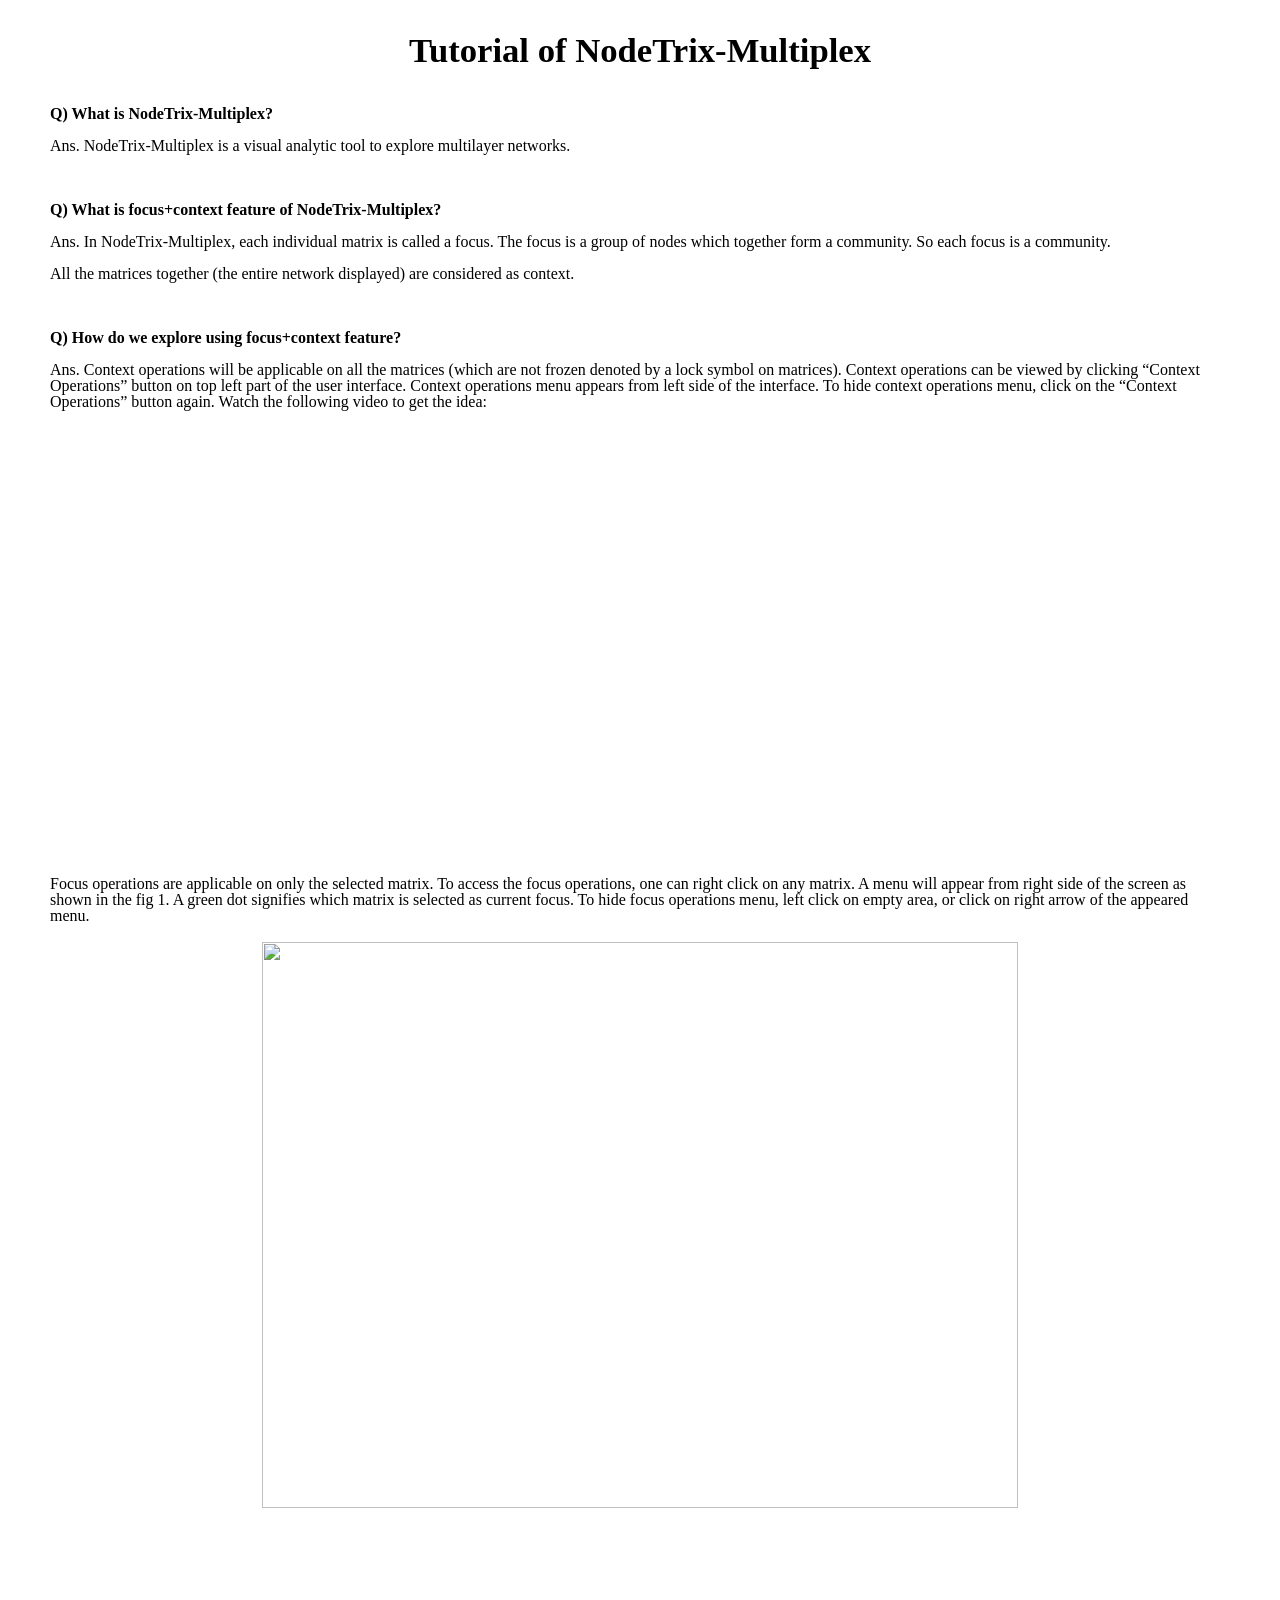
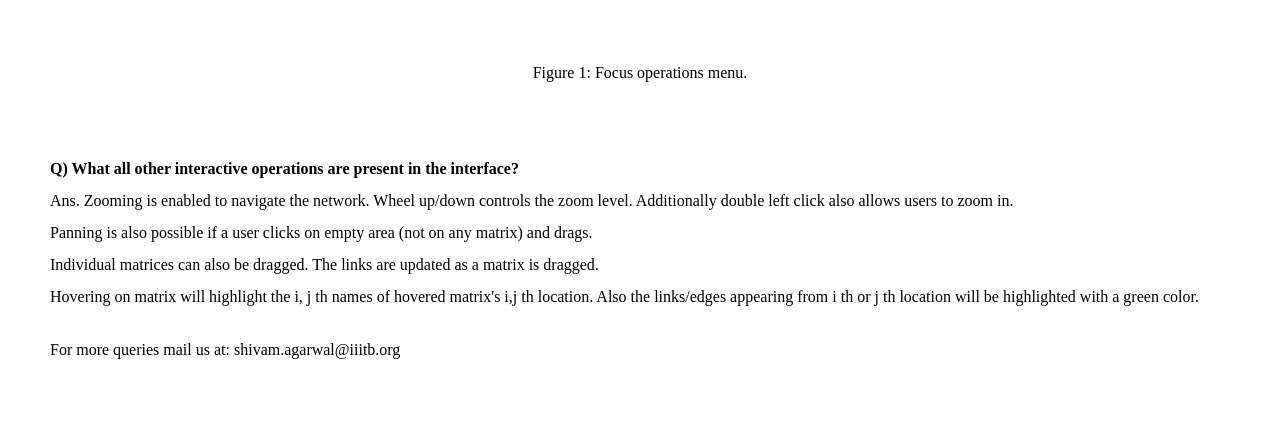
==== templates/tutorial.html @ 15784db6 "initializing repo" ====
<!DOCTYPE HTML PUBLIC "-//W3C//DTD HTML 4.0 Transitional//EN">
<html>
<head>
	<meta http-equiv="content-type" content="text/html; charset=utf-8"/>
	<title></title>
	<meta name="generator" content="LibreOffice 5.1.4.2 (Linux)"/>
	<meta name="created" content="2016-09-14T20:41:35.143580145"/>
	<meta name="changed" content="2016-09-14T21:47:38.427628116"/>
	<style type="text/css">
		@page { margin: 2cm }
		p { margin-bottom: 0.25cm; line-height: 120% }
		a:link { so-language: zxx }
		body
		{
			margin-left: 50px;
			margin-right: 50px;
		}
	</style>
</head>
<body lang="en-IN" dir="ltr">
<br />
<p align="center" style="margin-bottom: 0cm; line-height: 100%"><font size="4" style="font-size: 26pt"><b>Tutorial
of NodeTrix-Multiplex</b></font></p>
<p align="center" style="margin-bottom: 0cm; line-height: 100%"><br/>


</p>
<p align="left" style="margin-bottom: 0cm; line-height: 100%"><b>Q)
What is NodeTrix-Multiplex?</b></p>
<p align="left" style="margin-bottom: 0cm; line-height: 100%">Ans.
NodeTrix-Multiplex is a visual analytic tool to explore multilayer
networks.</p>
<p align="left" style="margin-bottom: 0cm; line-height: 100%"><br/>

</p>
<p align="left" style="margin-bottom: 0cm; line-height: 100%"><b>Q)
What is focus+context feature of NodeTrix-Multiplex?</b></p>
<p align="left" style="margin-bottom: 0cm; line-height: 100%">Ans. In
NodeTrix-Multiplex, each individual matrix is called a focus. The
focus is a group of nodes which together form a community. So each
focus is a community. 
</p>

<p align="left" style="margin-bottom: 0cm; line-height: 100%">All the
matrices together (the entire network displayed) are considered as context. 
</p>
<p align="left" style="margin-bottom: 0cm; line-height: 100%"><br/>

</p>
<p align="left" style="margin-bottom: 0cm; line-height: 100%"><b>Q)
How do we explore using focus+context feature?</b></p>



<p align="left" style="margin-bottom: 0cm; line-height: 100%">Ans.
Context operations will be applicable on all the matrices (which are
not frozen denoted by a lock symbol on matrices). Context operations
can be viewed by clicking “Context Operations” button on top left
part of the user interface. Context operations menu appears from left
side of the interface. To hide context operations
menu, click on the “Context Operations” button again. Watch the following video to get the idea:</p>
<br />
<div style='text-align: center'>
<iframe width="600" height="400" src="http://www.youtube.com/embed/XKBqOnlg4xY" frameborder="0" allowfullscreen></iframe>
</div>
<p align="left" style="margin-bottom: 0cm; line-height: 100%"><br/>

</p>
<p align="left" style="margin-bottom: 0cm; line-height: 100%">Focus
operations are applicable on only the selected matrix. To access the
focus operations, one can right click on any matrix. A menu will
appear from right side of the screen as shown in the fig 1. A green
dot signifies which matrix is selected as current focus. To hide
focus operations menu, left click on empty area, or click on right
arrow of the appeared menu.</p>
<br />
<div style='text-align: center'>
<img src="static/focus.png" width="80%"  />
</div>
<p align="center" style="margin-bottom: 0cm; line-height: 100%"><font>Figure
1: Focus operations menu.</font></p>
<p align="left" style="margin-bottom: 0cm; line-height: 100%"><br/>

</p>
<p align="left" style="margin-bottom: 0cm; line-height: 100%"><br/>

</p>
<p align="left" style="margin-bottom: 0cm; line-height: 100%"><b>Q)
What all other interactive operations are present in the interface?</b></p>
<p align="left" style="margin-bottom: 0cm; line-height: 100%">Ans.
Zooming is enabled to navigate the network. Wheel up/down controls
the zoom level. Additionally double left click also allows users to
zoom in.</p>
<p align="left" style="margin-bottom: 0cm; line-height: 100%">

</p>
<p align="left" style="margin-bottom: 0cm; line-height: 100%">Panning
is also possible if a user clicks on empty area (not on any matrix)
and drags.</p>
<p align="left" style="margin-bottom: 0cm; line-height: 100%">

</p>
<p align="left" style="margin-bottom: 0cm; line-height: 100%">Individual
matrices can also be dragged. The links are updated as a matrix is
dragged.</p>
<p align="left" style="margin-bottom: 0cm; line-height: 100%">

</p>
<p align="left" style="margin-bottom: 0cm; line-height: 100%">Hovering
on matrix will highlight the i, j th names of hovered matrix's i,j th
location. Also the links/edges appearing from i th or j th  location
will be highlighted with a green color.</p>
<br/>
<br/>
For more queries mail us at: shivam.agarwal@iiitb.org
<br/>
<br/><br/>
<br/>
</body>
</html>
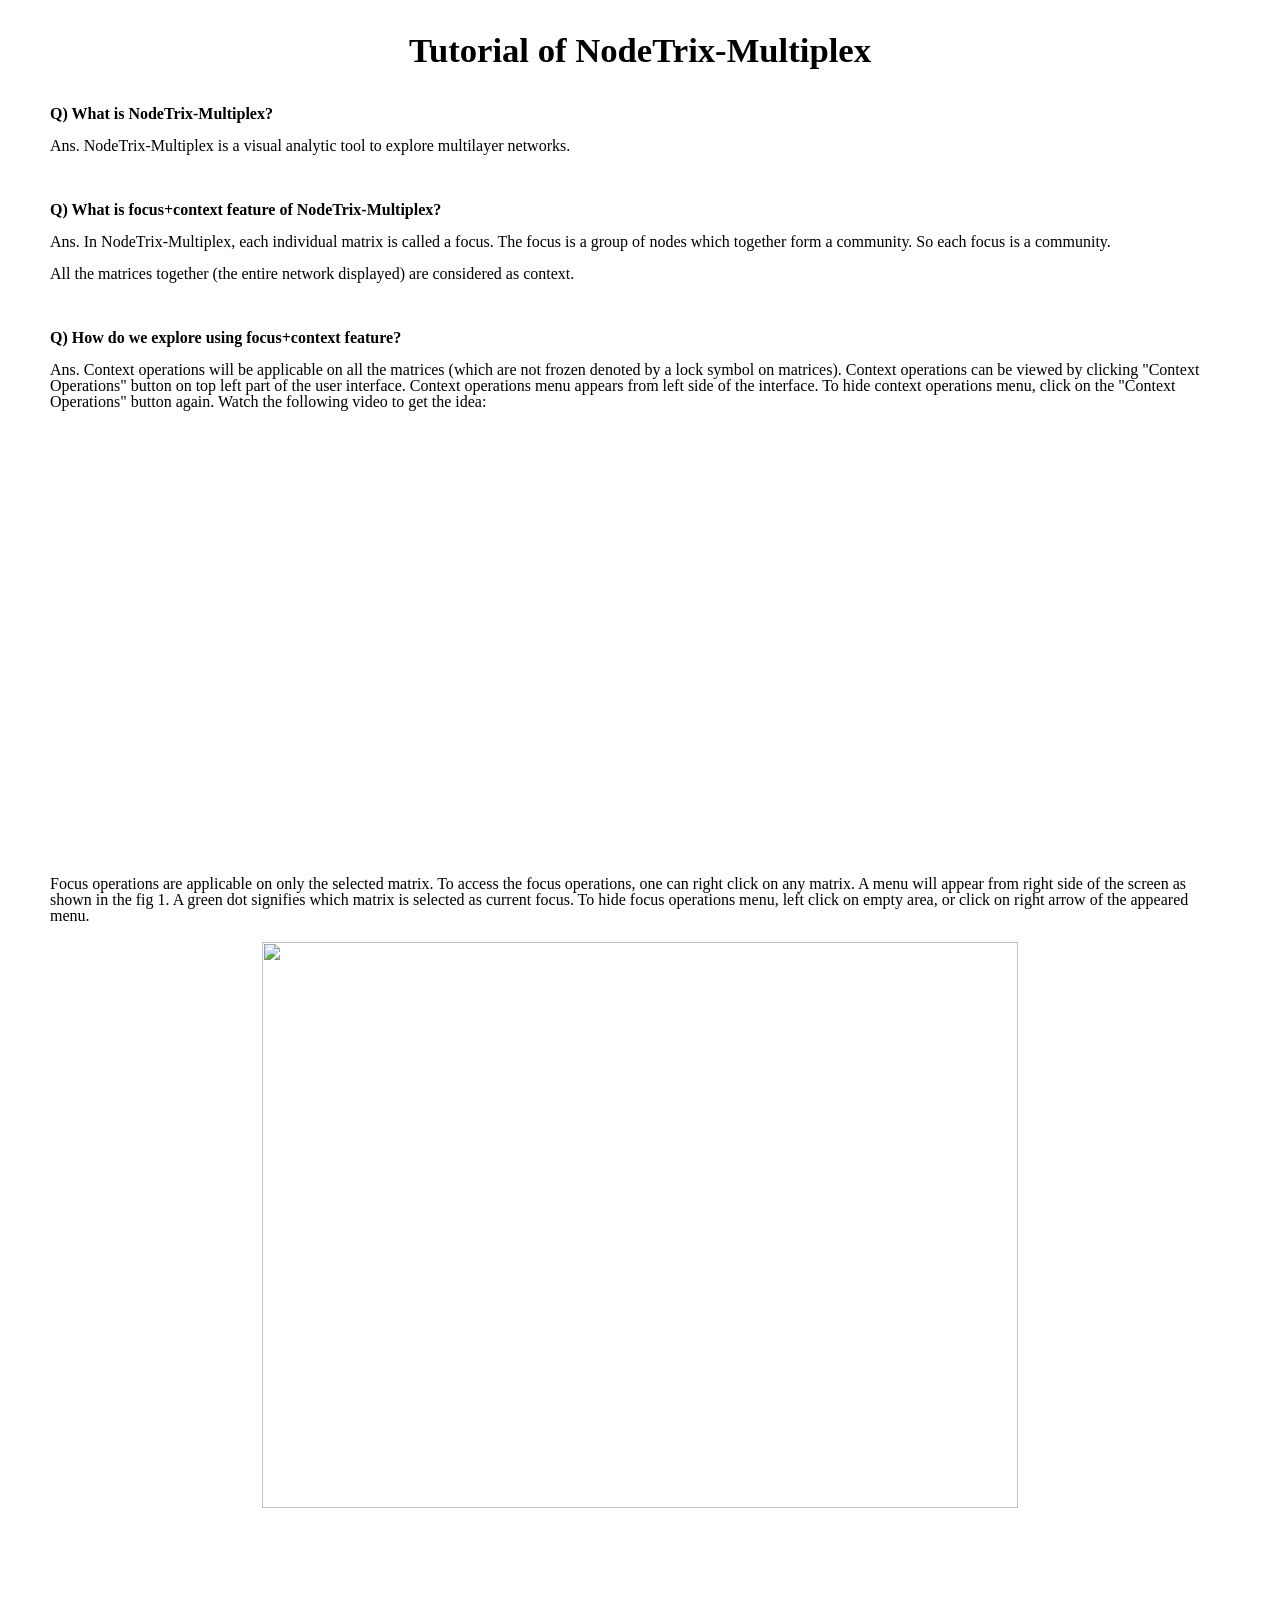
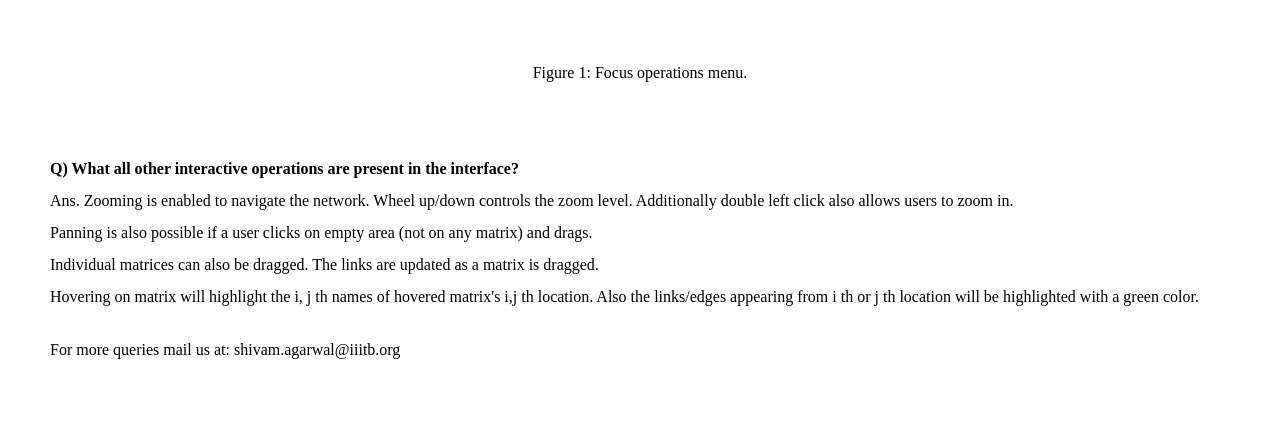
==== commit ab9c88ba: "Updating all resources to use https" ====
--- a/templates/tutorial.html
+++ b/templates/tutorial.html
@@ -1,120 +1,129 @@
-<!DOCTYPE HTML PUBLIC "-//W3C//DTD HTML 4.0 Transitional//EN">
+<!DOCTYPE html PUBLIC "-//W3C//DTD HTML 4.0 Transitional//EN">
 <html>
-<head>
-	<meta http-equiv="content-type" content="text/html; charset=utf-8"/>
-	<title></title>
-	<meta name="generator" content="LibreOffice 5.1.4.2 (Linux)"/>
-	<meta name="created" content="2016-09-14T20:41:35.143580145"/>
-	<meta name="changed" content="2016-09-14T21:47:38.427628116"/>
-	<style type="text/css">
-		@page { margin: 2cm }
-		p { margin-bottom: 0.25cm; line-height: 120% }
-		a:link { so-language: zxx }
-		body
-		{
-			margin-left: 50px;
-			margin-right: 50px;
-		}
-	</style>
-</head>
-<body lang="en-IN" dir="ltr">
-<br />
-<p align="center" style="margin-bottom: 0cm; line-height: 100%"><font size="4" style="font-size: 26pt"><b>Tutorial
-of NodeTrix-Multiplex</b></font></p>
-<p align="center" style="margin-bottom: 0cm; line-height: 100%"><br/>
+  <head>
+    <meta http-equiv="content-type" content="text/html; charset=utf-8" />
+    <title></title>
+    <meta name="generator" content="LibreOffice 5.1.4.2 (Linux)" />
+    <meta name="created" content="2016-09-14T20:41:35.143580145" />
+    <meta name="changed" content="2016-09-14T21:47:38.427628116" />
+    <style type="text/css">
+      @page {
+        margin: 2cm;
+      }
+      p {
+        margin-bottom: 0.25cm;
+        line-height: 120%;
+      }
+      a:link {
+        so-language: zxx;
+      }
+      body {
+        margin-left: 50px;
+        margin-right: 50px;
+      }
+    </style>
+  </head>
+  <body lang="en-IN" dir="ltr">
+    <br />
+    <p align="center" style="margin-bottom: 0cm; line-height: 100%">
+      <font size="4" style="font-size: 26pt"
+        ><b>Tutorial of NodeTrix-Multiplex</b></font
+      >
+    </p>
+    <p align="center" style="margin-bottom: 0cm; line-height: 100%"><br /></p>
+    <p align="left" style="margin-bottom: 0cm; line-height: 100%">
+      <b>Q) What is NodeTrix-Multiplex?</b>
+    </p>
+    <p align="left" style="margin-bottom: 0cm; line-height: 100%">
+      Ans. NodeTrix-Multiplex is a visual analytic tool to explore multilayer
+      networks.
+    </p>
+    <p align="left" style="margin-bottom: 0cm; line-height: 100%"><br /></p>
+    <p align="left" style="margin-bottom: 0cm; line-height: 100%">
+      <b>Q) What is focus+context feature of NodeTrix-Multiplex?</b>
+    </p>
+    <p align="left" style="margin-bottom: 0cm; line-height: 100%">
+      Ans. In NodeTrix-Multiplex, each individual matrix is called a focus. The
+      focus is a group of nodes which together form a community. So each focus
+      is a community.
+    </p>
 
+    <p align="left" style="margin-bottom: 0cm; line-height: 100%">
+      All the matrices together (the entire network displayed) are considered as
+      context.
+    </p>
+    <p align="left" style="margin-bottom: 0cm; line-height: 100%"><br /></p>
+    <p align="left" style="margin-bottom: 0cm; line-height: 100%">
+      <b>Q) How do we explore using focus+context feature?</b>
+    </p>
 
-</p>
-<p align="left" style="margin-bottom: 0cm; line-height: 100%"><b>Q)
-What is NodeTrix-Multiplex?</b></p>
-<p align="left" style="margin-bottom: 0cm; line-height: 100%">Ans.
-NodeTrix-Multiplex is a visual analytic tool to explore multilayer
-networks.</p>
-<p align="left" style="margin-bottom: 0cm; line-height: 100%"><br/>
-
-</p>
-<p align="left" style="margin-bottom: 0cm; line-height: 100%"><b>Q)
-What is focus+context feature of NodeTrix-Multiplex?</b></p>
-<p align="left" style="margin-bottom: 0cm; line-height: 100%">Ans. In
-NodeTrix-Multiplex, each individual matrix is called a focus. The
-focus is a group of nodes which together form a community. So each
-focus is a community. 
-</p>
-
-<p align="left" style="margin-bottom: 0cm; line-height: 100%">All the
-matrices together (the entire network displayed) are considered as context. 
-</p>
-<p align="left" style="margin-bottom: 0cm; line-height: 100%"><br/>
-
-</p>
-<p align="left" style="margin-bottom: 0cm; line-height: 100%"><b>Q)
-How do we explore using focus+context feature?</b></p>
-
-
-
-<p align="left" style="margin-bottom: 0cm; line-height: 100%">Ans.
-Context operations will be applicable on all the matrices (which are
-not frozen denoted by a lock symbol on matrices). Context operations
-can be viewed by clicking “Context Operations” button on top left
-part of the user interface. Context operations menu appears from left
-side of the interface. To hide context operations
-menu, click on the “Context Operations” button again. Watch the following video to get the idea:</p>
-<br />
-<div style='text-align: center'>
-<iframe width="600" height="400" src="http://www.youtube.com/embed/XKBqOnlg4xY" frameborder="0" allowfullscreen></iframe>
-</div>
-<p align="left" style="margin-bottom: 0cm; line-height: 100%"><br/>
-
-</p>
-<p align="left" style="margin-bottom: 0cm; line-height: 100%">Focus
-operations are applicable on only the selected matrix. To access the
-focus operations, one can right click on any matrix. A menu will
-appear from right side of the screen as shown in the fig 1. A green
-dot signifies which matrix is selected as current focus. To hide
-focus operations menu, left click on empty area, or click on right
-arrow of the appeared menu.</p>
-<br />
-<div style='text-align: center'>
-<img src="static/focus.png" width="80%"  />
-</div>
-<p align="center" style="margin-bottom: 0cm; line-height: 100%"><font>Figure
-1: Focus operations menu.</font></p>
-<p align="left" style="margin-bottom: 0cm; line-height: 100%"><br/>
-
-</p>
-<p align="left" style="margin-bottom: 0cm; line-height: 100%"><br/>
-
-</p>
-<p align="left" style="margin-bottom: 0cm; line-height: 100%"><b>Q)
-What all other interactive operations are present in the interface?</b></p>
-<p align="left" style="margin-bottom: 0cm; line-height: 100%">Ans.
-Zooming is enabled to navigate the network. Wheel up/down controls
-the zoom level. Additionally double left click also allows users to
-zoom in.</p>
-<p align="left" style="margin-bottom: 0cm; line-height: 100%">
-
-</p>
-<p align="left" style="margin-bottom: 0cm; line-height: 100%">Panning
-is also possible if a user clicks on empty area (not on any matrix)
-and drags.</p>
-<p align="left" style="margin-bottom: 0cm; line-height: 100%">
-
-</p>
-<p align="left" style="margin-bottom: 0cm; line-height: 100%">Individual
-matrices can also be dragged. The links are updated as a matrix is
-dragged.</p>
-<p align="left" style="margin-bottom: 0cm; line-height: 100%">
-
-</p>
-<p align="left" style="margin-bottom: 0cm; line-height: 100%">Hovering
-on matrix will highlight the i, j th names of hovered matrix's i,j th
-location. Also the links/edges appearing from i th or j th  location
-will be highlighted with a green color.</p>
-<br/>
-<br/>
-For more queries mail us at: shivam.agarwal@iiitb.org
-<br/>
-<br/><br/>
-<br/>
-</body>
-</html>+    <p align="left" style="margin-bottom: 0cm; line-height: 100%">
+      Ans. Context operations will be applicable on all the matrices (which are
+      not frozen denoted by a lock symbol on matrices). Context operations can
+      be viewed by clicking "Context Operations" button on top left part of the
+      user interface. Context operations menu appears from left side of the
+      interface. To hide context operations menu, click on the "Context
+      Operations" button again. Watch the following video to get the idea:
+    </p>
+    <br />
+    <div style="text-align: center">
+      <iframe
+        width="600"
+        height="400"
+        src="https://www.youtube.com/embed/XKBqOnlg4xY"
+        frameborder="0"
+        allowfullscreen
+      ></iframe>
+    </div>
+    <p align="left" style="margin-bottom: 0cm; line-height: 100%"><br /></p>
+    <p align="left" style="margin-bottom: 0cm; line-height: 100%">
+      Focus operations are applicable on only the selected matrix. To access the
+      focus operations, one can right click on any matrix. A menu will appear
+      from right side of the screen as shown in the fig 1. A green dot signifies
+      which matrix is selected as current focus. To hide focus operations menu,
+      left click on empty area, or click on right arrow of the appeared menu.
+    </p>
+    <br />
+    <div style="text-align: center">
+      <img src="static/focus.png" width="80%" />
+    </div>
+    <p align="center" style="margin-bottom: 0cm; line-height: 100%">
+      <font>Figure 1: Focus operations menu.</font>
+    </p>
+    <p align="left" style="margin-bottom: 0cm; line-height: 100%"><br /></p>
+    <p align="left" style="margin-bottom: 0cm; line-height: 100%"><br /></p>
+    <p align="left" style="margin-bottom: 0cm; line-height: 100%">
+      <b
+        >Q) What all other interactive operations are present in the
+        interface?</b
+      >
+    </p>
+    <p align="left" style="margin-bottom: 0cm; line-height: 100%">
+      Ans. Zooming is enabled to navigate the network. Wheel up/down controls
+      the zoom level. Additionally double left click also allows users to zoom
+      in.
+    </p>
+    <p align="left" style="margin-bottom: 0cm; line-height: 100%"></p>
+    <p align="left" style="margin-bottom: 0cm; line-height: 100%">
+      Panning is also possible if a user clicks on empty area (not on any
+      matrix) and drags.
+    </p>
+    <p align="left" style="margin-bottom: 0cm; line-height: 100%"></p>
+    <p align="left" style="margin-bottom: 0cm; line-height: 100%">
+      Individual matrices can also be dragged. The links are updated as a matrix
+      is dragged.
+    </p>
+    <p align="left" style="margin-bottom: 0cm; line-height: 100%"></p>
+    <p align="left" style="margin-bottom: 0cm; line-height: 100%">
+      Hovering on matrix will highlight the i, j th names of hovered matrix's
+      i,j th location. Also the links/edges appearing from i th or j th location
+      will be highlighted with a green color.
+    </p>
+    <br />
+    <br />
+    For more queries mail us at: shivam.agarwal@iiitb.org
+    <br />
+    <br /><br />
+    <br />
+  </body>
+</html>
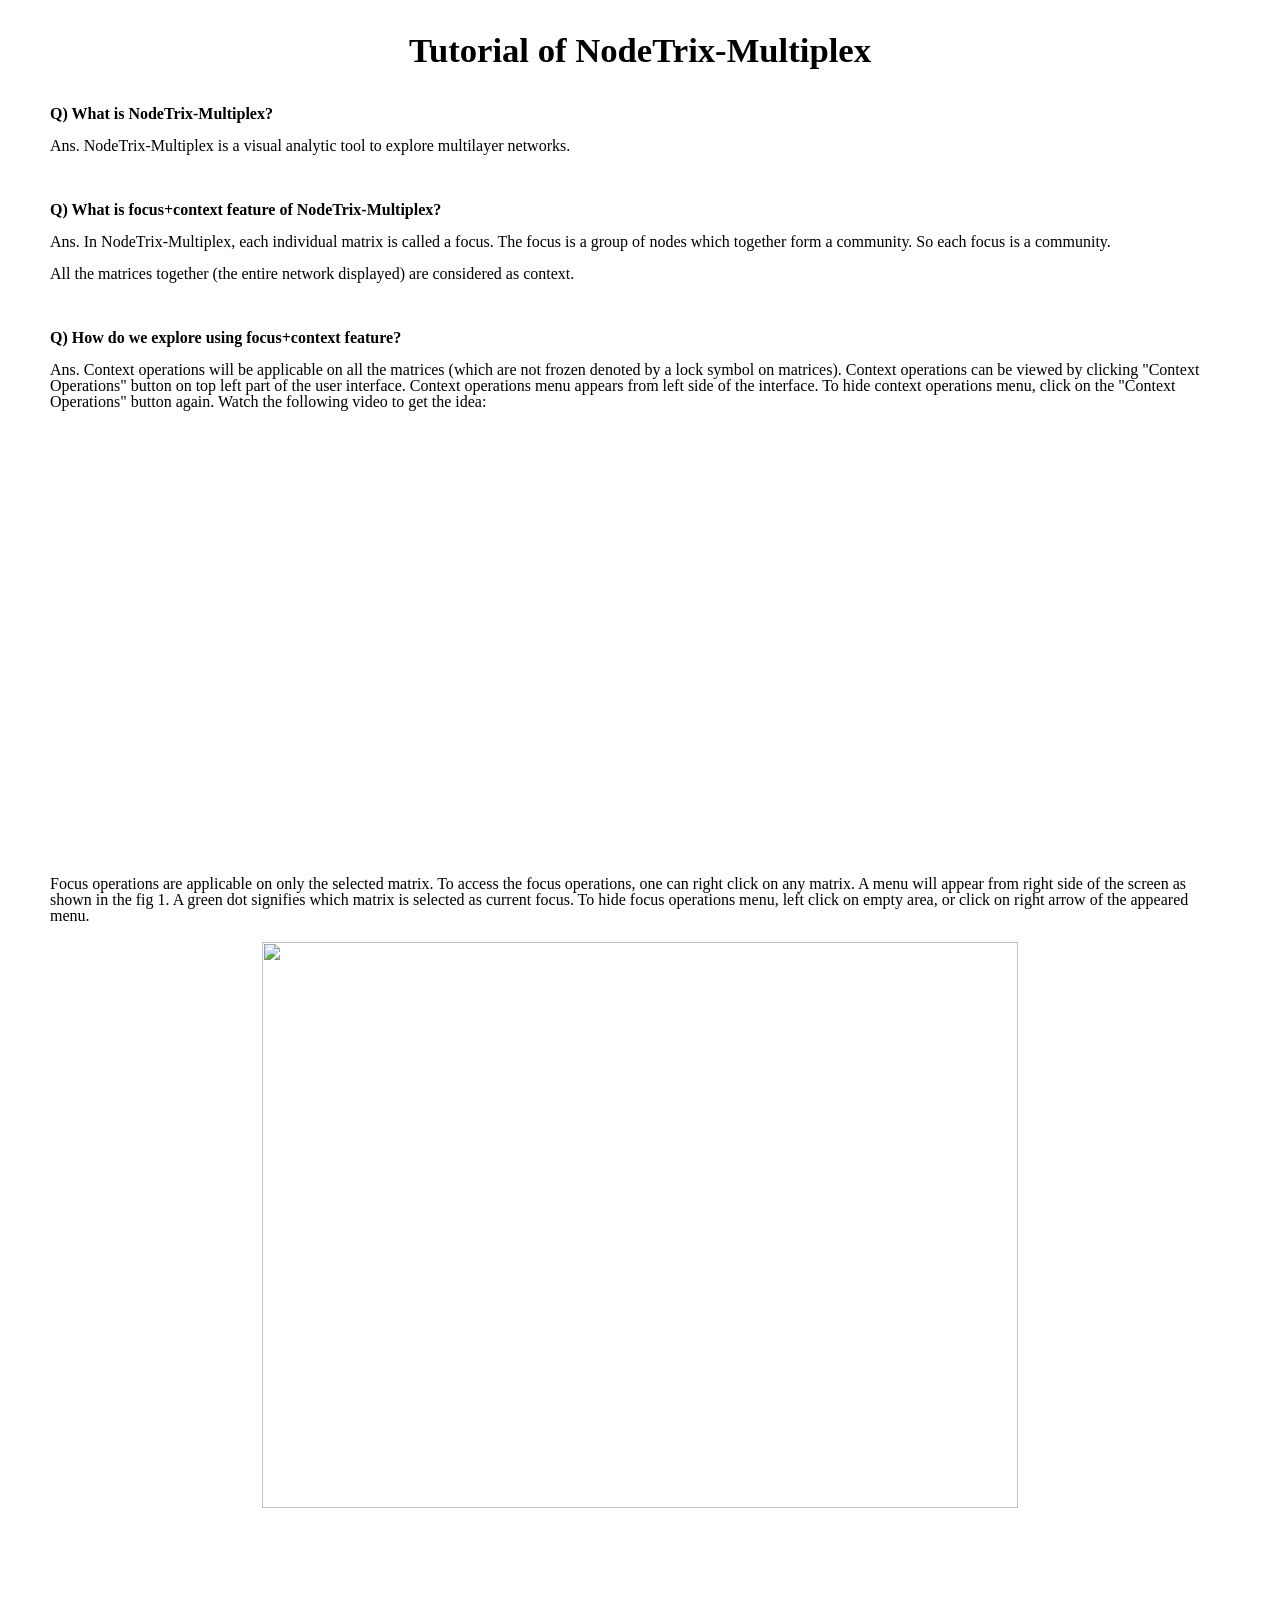
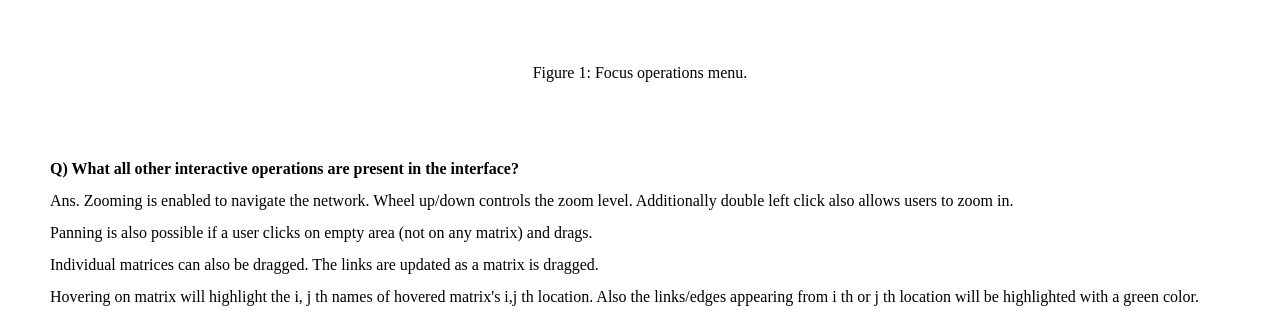
==== commit 15ad3a8c: "cleaning up the code" ====
--- a/templates/tutorial.html
+++ b/templates/tutorial.html
@@ -119,11 +119,5 @@
       i,j th location. Also the links/edges appearing from i th or j th location
       will be highlighted with a green color.
     </p>
-    <br />
-    <br />
-    For more queries mail us at: shivam.agarwal@iiitb.org
-    <br />
-    <br /><br />
-    <br />
   </body>
 </html>
